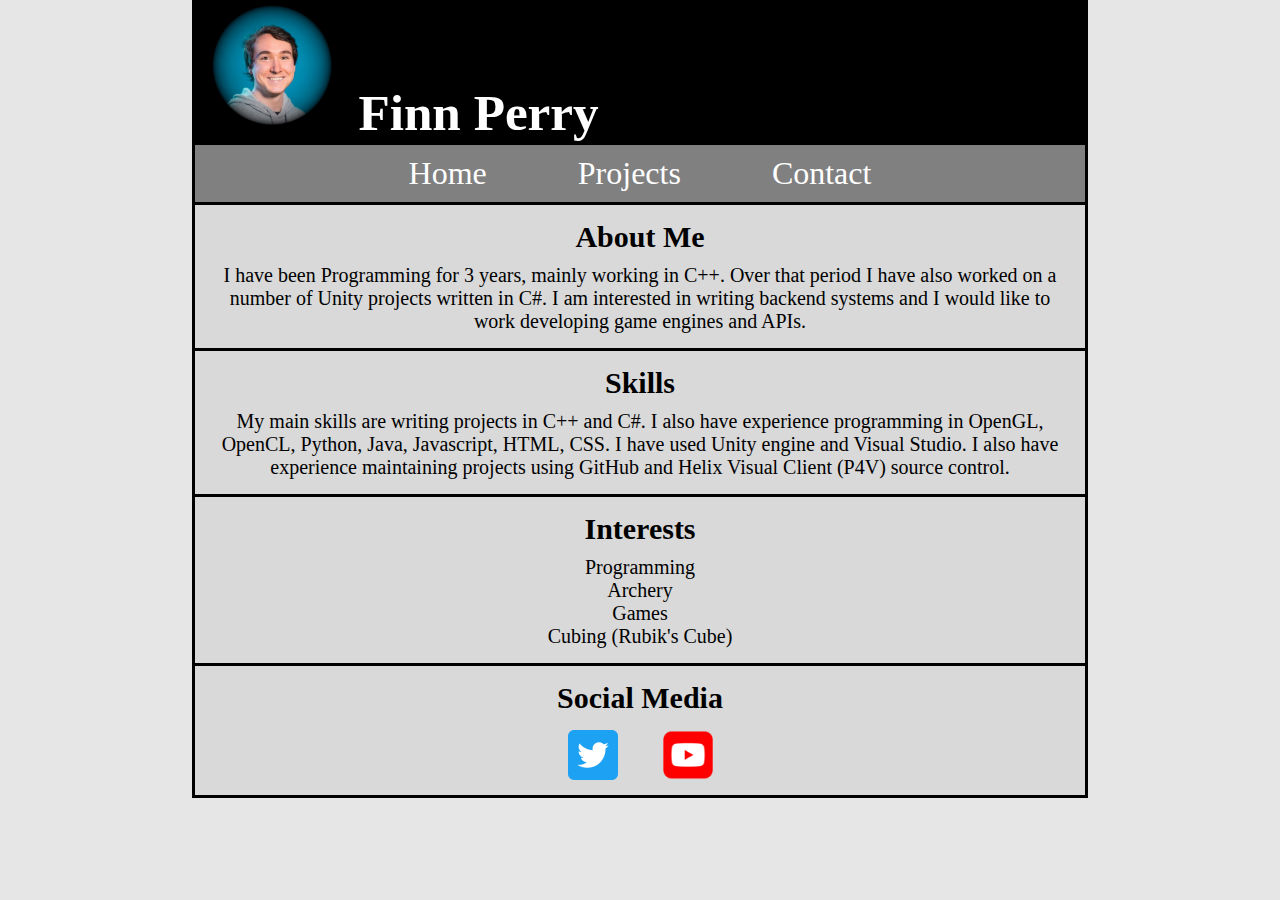
==== index.html @ 52759ccf "Updated pages and moved css." ====
<!DOCTYPE html>
<html>
	<head>
		<title>Finn Perry</title>
		
		<link rel="stylesheet" type="text/css" href="/css/style.css">
		<link rel  = "canonical"  href = "/">
		<base href="www.finnperry.github.io">
	</head>
	
	<body>
		<div id="mainHeader">
			<img src="Assets/Profile.png">
			<h1>Finn Perry</h1>
		</div>
		
		<div id="topBar">
			<ul>
				<li><a href="/">Home</a></li>
				<li><a href="/Projects/">Projects</a></li>
				<li><a href="/Contact/">Contact</a></li>
			</ul>
		</div>
		
		<div class="textBlock">
			<h2>About Me</h2>
			<p>
				I have been Programming for 3 years, mainly working in C++. Over that period I have also worked on a number of Unity projects written in C#. I am interested in writing backend systems and I would like to work developing game engines and APIs.
			</p>
		</div>
			
		<div class="textBlock">
			<h2>Skills</h2>
			<p>
				My main skills are writing projects in C++ and C#. I also have experience programming in OpenGL, OpenCL, Python, Java, Javascript, HTML, CSS. I have used Unity engine and Visual Studio. I also have experience maintaining projects using GitHub and Helix Visual Client (P4V) source control.
			</p>
		</div>
		
		<div class="textBlock">
			<h2>Interests</h2>
			<p>
				Programming<br>Archery<br>Games<br>Cubing (Rubik's Cube)
			</p>
		</div>
		
		<div id="socialList" class="textBlock">
			<h2>Social Media</h2>
			<ul>
				<li><a href="https://twitter.com/FinnPerry8" target="_blank"><img src="Assets/TwitterIcon.png"></a></li>
				<li><a href="https://www.youtube.com/channel/UCtubvZ4qysGtE2E8u5YX9Lw" target="_blank"><img src="Assets/YouTubeIcon.png"></a></li>
			</ul>
		</div>
	</body>
</html>
---- css/style.css ----
*
{
	margin: 0;
	border: 0;
	padding: 0;
}

#mainHeader
{
	background-color: black;
	color: white;
	font-size: 1.6em;
}

#mainHeader img
{
	width: 120px;
	height: 120px;
	padding: 5px 20px;
}

#mainHeader h1
{
	display: inline;
}

#topBar
{
	padding: 10px;
	border: 3px black solid;
	margin-bottom: -3px;
	background-color: grey;
	text-align: center;
}

#topBar a
{
	color: white;
	text-decoration: none;
}

#topBar a:hover
{
	color: white;
	text-decoration: underline;
}

#topBar li
{
	margin: 5%;
	display: inline;
	font-size: 2em;
}

body
{
	margin: 0 15%;
	background: #e6e6e6;
}

.textBlock
{
	margin-bottom: -3px;
	border: 3px black solid;
	padding: 5px 15px;
	text-align: center;
	font-size: 1.25em;
	background-color: #d9d9d9;
}

.textBlock h2
{
	padding: 10px;
}

.textBlock p
{
	padding-bottom: 10px;
}

.textBlock li
{
	padding-bottom: 10px;
	list-style: none;
}

#socialList img
{
	width: 50px;
	height: 50px;
	padding: 5px 20px;
}

#socialList li
{
	display: inline;
	font-size: 1em;
}
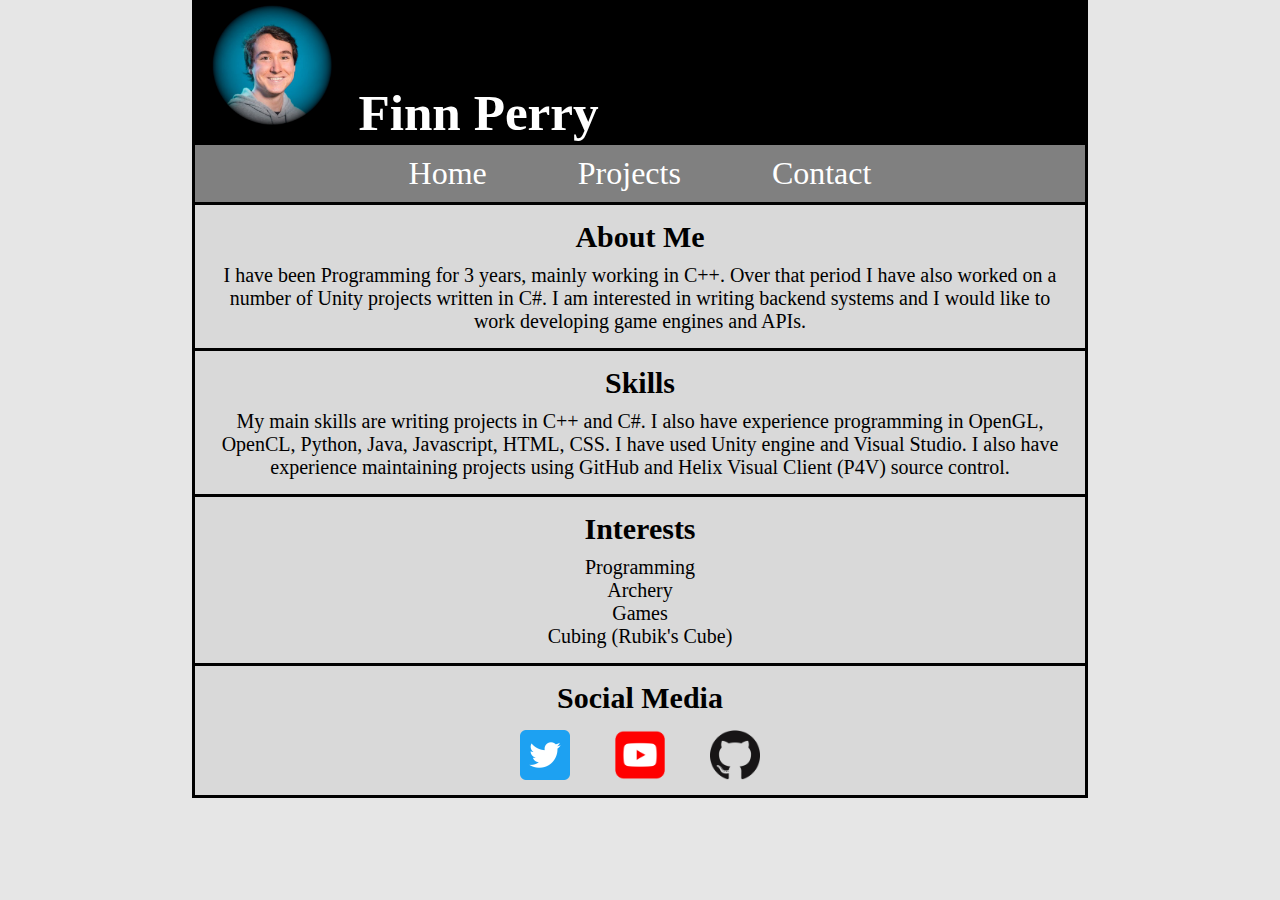
==== commit ec233958: "Updated social links." ====
--- a/index.html
+++ b/index.html
@@ -5,7 +5,7 @@
 		
 		<link rel="stylesheet" type="text/css" href="/css/style.css">
 		<link rel  = "canonical"  href = "/">
-		<base href="www.finnperry.github.io">
+		<base href="https://finnperry.github.io/">
 	</head>
 	
 	<body>
@@ -48,6 +48,7 @@
 			<ul>
 				<li><a href="https://twitter.com/FinnPerry8" target="_blank"><img src="Assets/TwitterIcon.png"></a></li>
 				<li><a href="https://www.youtube.com/channel/UCtubvZ4qysGtE2E8u5YX9Lw" target="_blank"><img src="Assets/YouTubeIcon.png"></a></li>
+				<li><a href="https://github.com/FinnPerry" target="_blank"><img src="Assets/GitHubIcon.png"></a></li>
 			</ul>
 		</div>
 	</body>
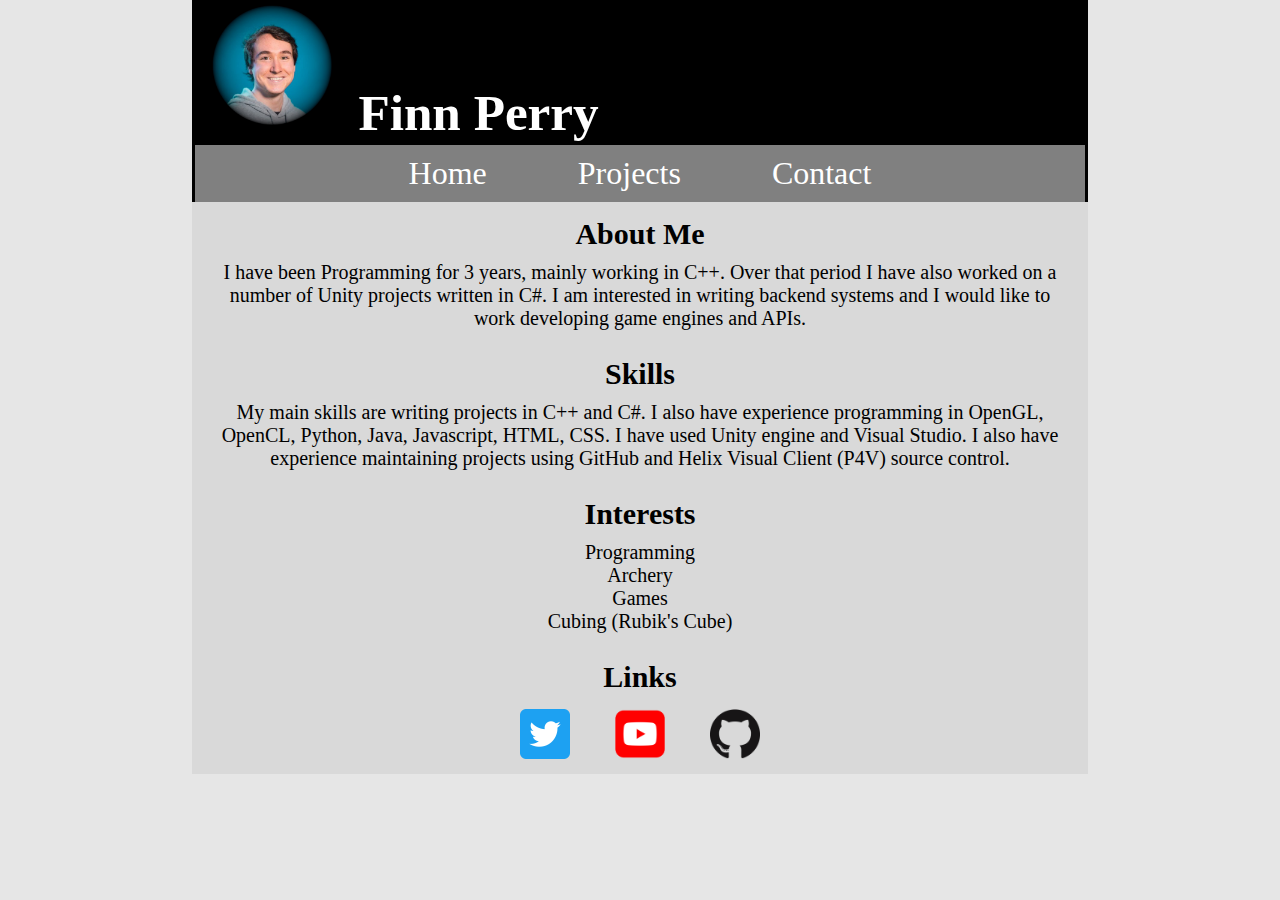
==== commit a37a7f90: "Changed 'Social Media' to 'Links'." ====
--- a/index.html
+++ b/index.html
@@ -44,7 +44,7 @@
 		</div>
 		
 		<div id="socialList" class="textBlock">
-			<h2>Social Media</h2>
+			<h2>Links</h2>
 			<ul>
 				<li><a href="https://twitter.com/FinnPerry8" target="_blank"><img src="Assets/TwitterIcon.png"></a></li>
 				<li><a href="https://www.youtube.com/channel/UCtubvZ4qysGtE2E8u5YX9Lw" target="_blank"><img src="Assets/YouTubeIcon.png"></a></li>
--- a/css/style.css
+++ b/css/style.css
@@ -61,7 +61,7 @@
 .textBlock
 {
 	margin-bottom: -3px;
-	border: 3px black solid;
+	# border: 3px black solid;
 	padding: 5px 15px;
 	text-align: center;
 	font-size: 1.25em;
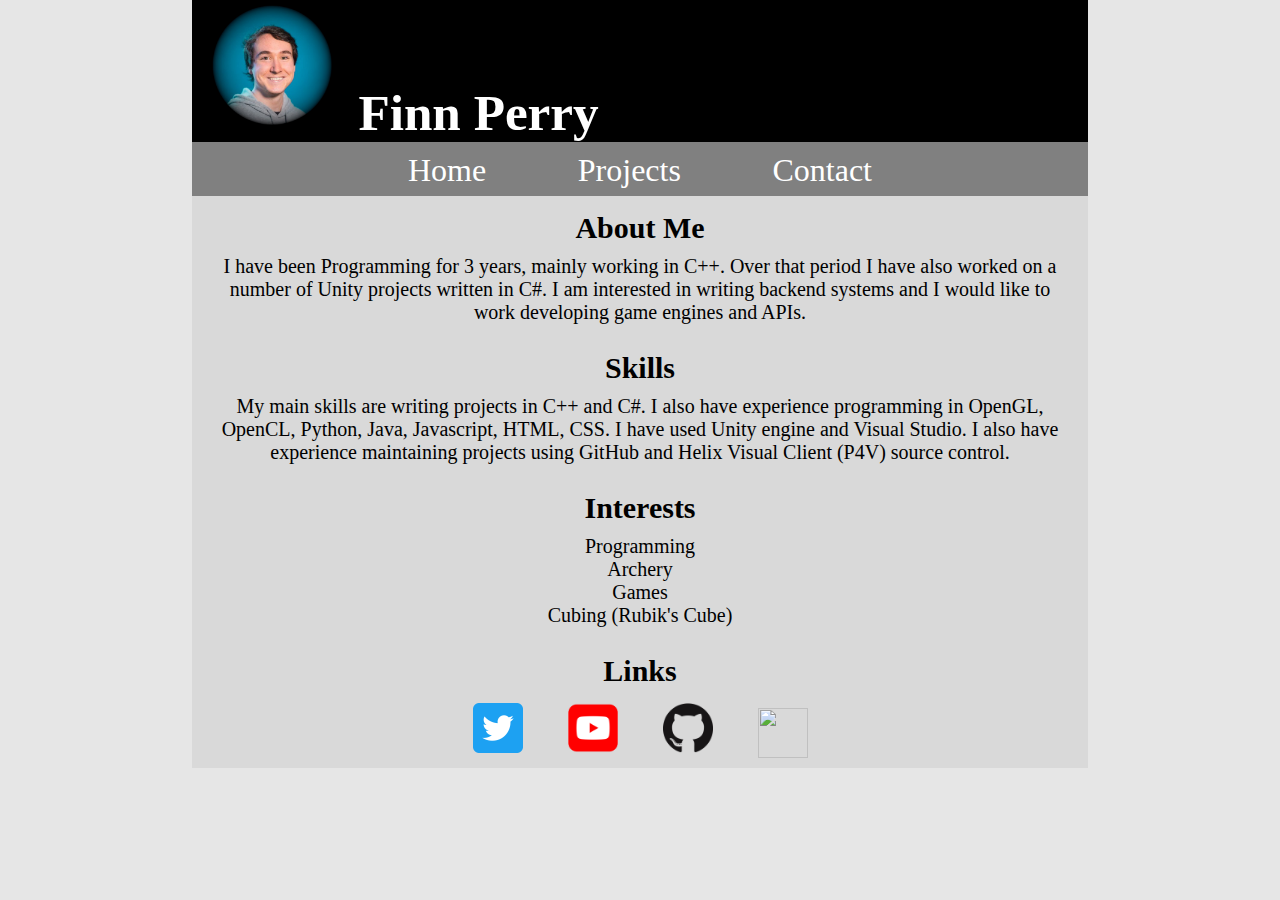
==== commit d298d89f: "Moved LinkedIn link to 'Links' bar and added LinkedIn icon." ====
--- a/index.html
+++ b/index.html
@@ -49,6 +49,7 @@
 				<li><a href="https://twitter.com/FinnPerry8" target="_blank"><img src="Assets/TwitterIcon.png"></a></li>
 				<li><a href="https://www.youtube.com/channel/UCtubvZ4qysGtE2E8u5YX9Lw" target="_blank"><img src="Assets/YouTubeIcon.png"></a></li>
 				<li><a href="https://github.com/FinnPerry" target="_blank"><img src="Assets/GitHubIcon.png"></a></li>
+				<li><a href="https://www.linkedin.com/in/finn-perry" target="_blank"><img src="Assets/LinkedInIcon.png"></a></li>
 			</ul>
 		</div>
 	</body>
--- a/css/style.css
+++ b/css/style.css
@@ -27,7 +27,6 @@
 #topBar
 {
 	padding: 10px;
-	border: 3px black solid;
 	margin-bottom: -3px;
 	background-color: grey;
 	text-align: center;
@@ -61,7 +60,6 @@
 .textBlock
 {
 	margin-bottom: -3px;
-	# border: 3px black solid;
 	padding: 5px 15px;
 	text-align: center;
 	font-size: 1.25em;
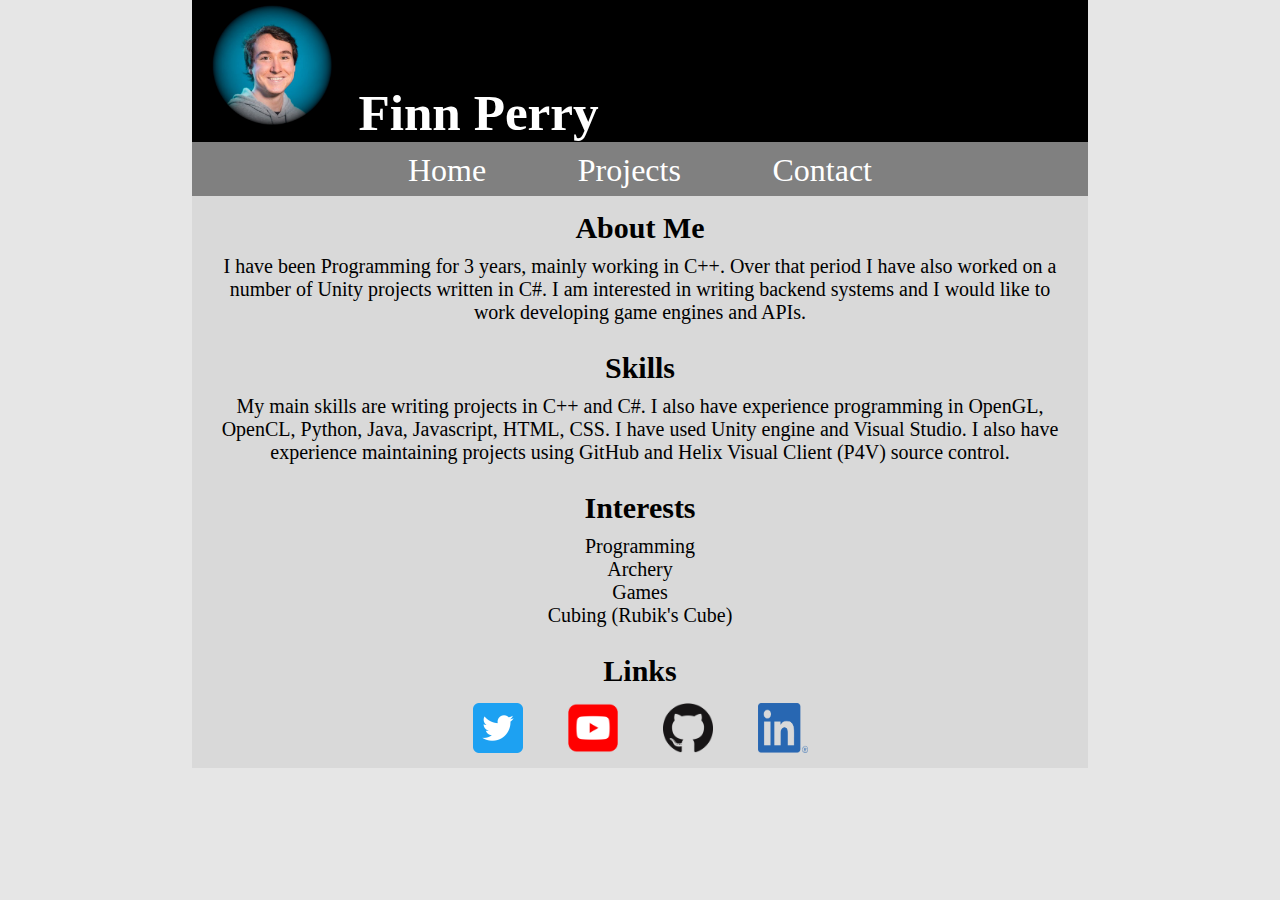
==== commit d018cf09: "Maybe fixed LinkedIn icon size." ====
--- a/index.html
+++ b/index.html
@@ -49,7 +49,7 @@
 				<li><a href="https://twitter.com/FinnPerry8" target="_blank"><img src="Assets/TwitterIcon.png"></a></li>
 				<li><a href="https://www.youtube.com/channel/UCtubvZ4qysGtE2E8u5YX9Lw" target="_blank"><img src="Assets/YouTubeIcon.png"></a></li>
 				<li><a href="https://github.com/FinnPerry" target="_blank"><img src="Assets/GitHubIcon.png"></a></li>
-				<li><a href="https://www.linkedin.com/in/finn-perry" target="_blank"><img src="Assets/LinkedInIcon.png"></a></li>
+				<li><a href="https://www.linkedin.com/in/finn-perry" target="_blank"><img src="Assets/LinkedInIcon.png" width="auto"></a></li>
 			</ul>
 		</div>
 	</body>
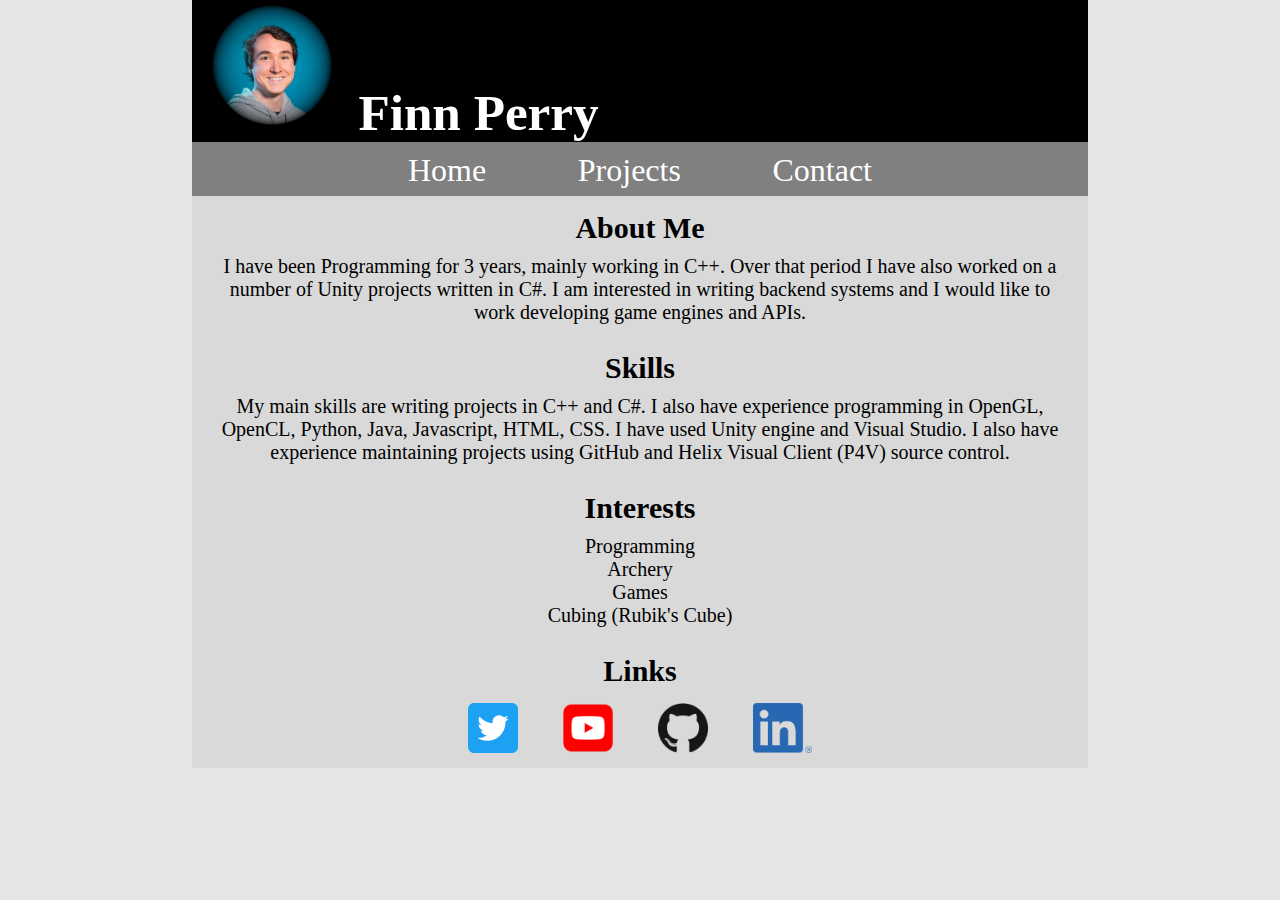
==== commit a4eb5a69: "Hopefully really fixed LinkedIn icon size this time." ====
--- a/index.html
+++ b/index.html
@@ -49,7 +49,7 @@
 				<li><a href="https://twitter.com/FinnPerry8" target="_blank"><img src="Assets/TwitterIcon.png"></a></li>
 				<li><a href="https://www.youtube.com/channel/UCtubvZ4qysGtE2E8u5YX9Lw" target="_blank"><img src="Assets/YouTubeIcon.png"></a></li>
 				<li><a href="https://github.com/FinnPerry" target="_blank"><img src="Assets/GitHubIcon.png"></a></li>
-				<li><a href="https://www.linkedin.com/in/finn-perry" target="_blank"><img src="Assets/LinkedInIcon.png" width="auto"></a></li>
+				<li><a href="https://www.linkedin.com/in/finn-perry" target="_blank"><img src="Assets/LinkedInIcon.png"></a></li>
 			</ul>
 		</div>
 	</body>
--- a/css/style.css
+++ b/css/style.css
@@ -84,8 +84,8 @@
 
 #socialList img
 {
-	width: 50px;
 	height: 50px;
+	width: auto;
 	padding: 5px 20px;
 }
 
